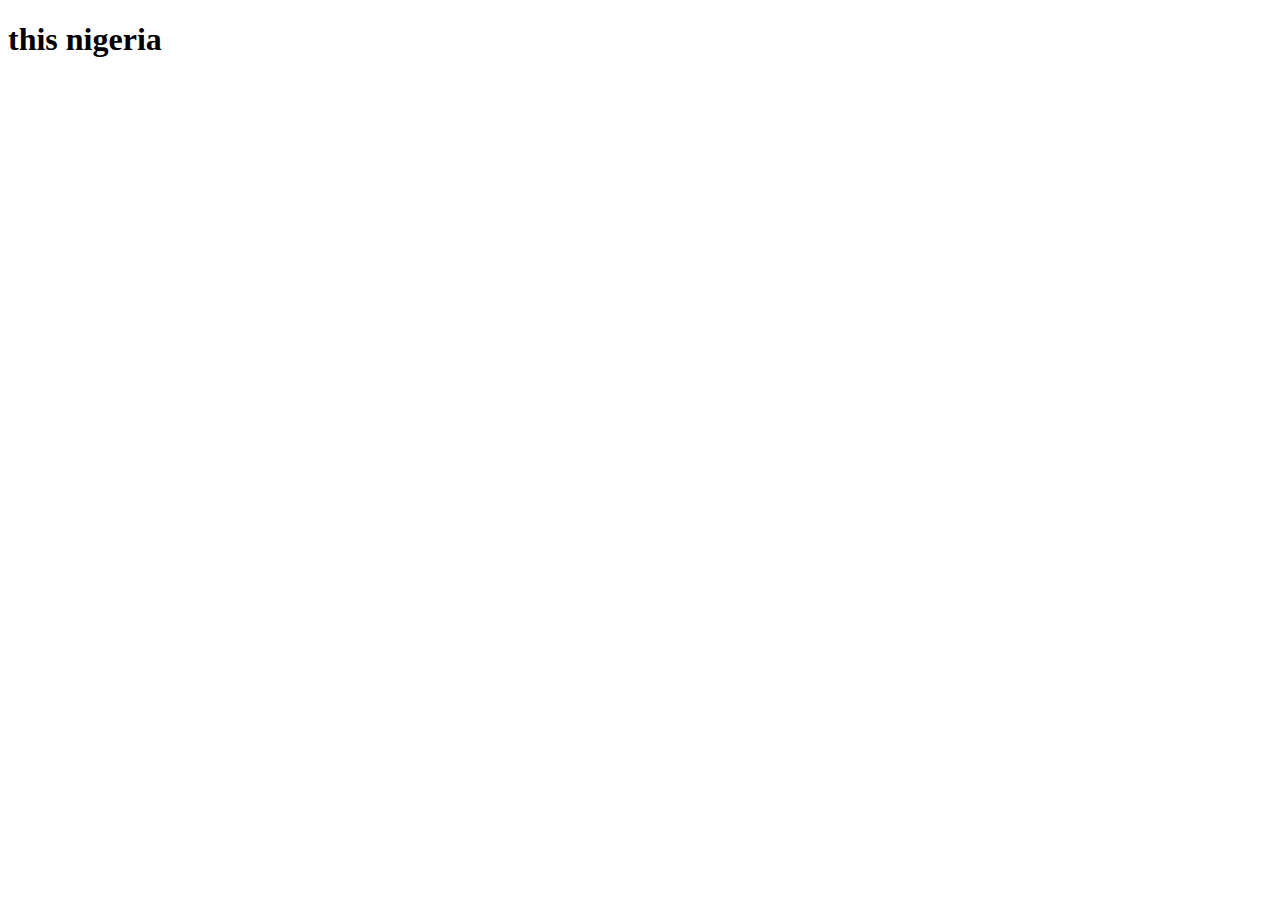
==== index.html @ 7abfd8dd "Merge pull request #1 from Chidipraise/david" ====
<!DOCTYPE html>
<html lang="en">
<head>
    <meta charset="UTF-8">
    <meta name="viewport" content="width=device-width, initial-scale=1.0">
    <title>Document</title>
</head>
<body>
    <h1>this nigeria</h1>
</body>
</html>
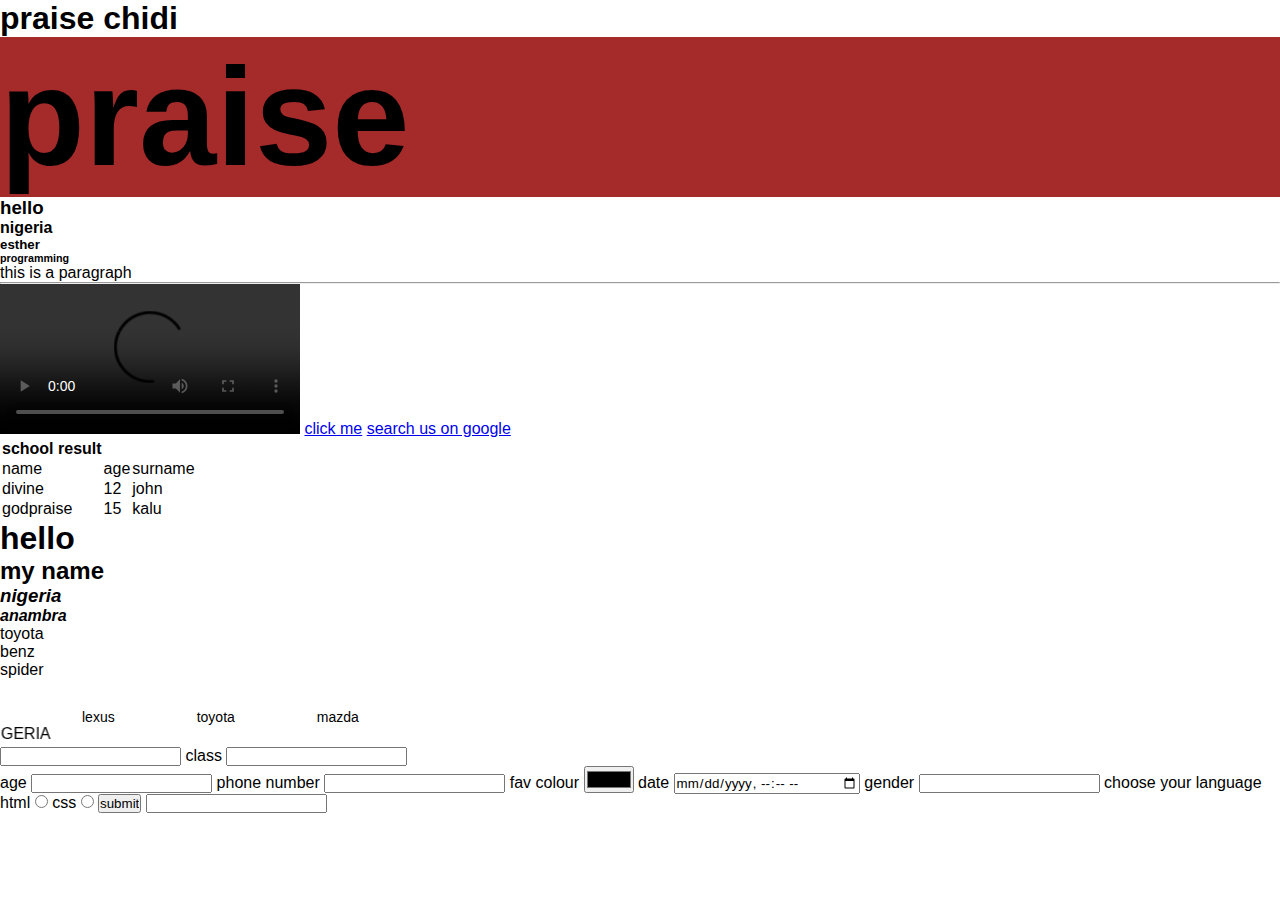
==== commit 894f57fd: "Add files via upload" ====
--- a/index.html
+++ b/index.html
@@ -1,11 +1,85 @@
-<!DOCTYPE html>
-<html lang="en">
-<head>
-    <meta charset="UTF-8">
-    <meta name="viewport" content="width=device-width, initial-scale=1.0">
-    <title>Document</title>
-</head>
-<body>
-    <h1>this nigeria</h1>
-</body>
+<!DOCTYPE html>
+<html lang="en">
+<head>
+    <meta charset="UTF-8">
+    <meta name="viewport" content="width=device-width, initial-scale=1.0">
+    <title>Document</title>
+    <link rel="stylesheet" href="index.css">
+
+</head>
+<body>
+   <h1>praise chidi</h1>
+   <h2 style="background-color: brown; font-size: 139px;">praise</h2>
+   <h3>hello</h3>
+   <h4>nigeria</h4>
+   <h5>esther</h5>
+   <h6>programming</h6> 
+   <p>this is a paragraph</p>
+   <hr>
+   <!-- <img src="../easy pix/easy pix/download (13).jpeg" alt="">
+   <img src="images/IMG-20231121-WA0031.jpg" alt="my picture"> -->
+   <audio src="audios/Celine_Dion_-_I_Drove_All_Night_CeeNaija.com_.mp3" playback>hello</audio>
+    <video src="https://www.youtube.com/watch?v=NTpbbQUBbuo " controls></video>
+    <a href="https://www.youtube.com/watch?v=NTpbbQUBbuo " target="_blank">click me</a>
+    <a href="https://www.google.com">search us on google</a>
+    <table>
+        <th>school result</th>
+        <tr>
+            <td>name</td>
+            <td>age</td>
+            <td>surname</td>
+        </tr>
+        <tr>
+            <td>divine</td>
+            <td>12</td>
+            <td>john</td>
+        </tr>
+        <tr>
+            <td>godpraise</td>
+            <td>15</td>
+            <td>kalu</td>
+        </tr>
+    </table>
+    <h1><b>hello</b></h1>
+    <h2><strong>my name</strong></h2>
+    <h3><em>nigeria</em></h3>
+    <h4><i>anambra</i></h4>
+    <ol style="list-style-type: upper-alpha;">
+        <li>toyota</li>
+        <li>benz</li>
+        <li>spider</li>
+    </ol>
+    <ul>
+        <li>lexus</li>
+        <li>toyota</li>
+        <li>mazda</li>
+    </ul>
+    <marquee behavior="" direction="right">HELLO NIGERIA</marquee>
+    <form action="">
+        <label for="name"></label>
+        <input type="text">
+        <label for="class">class</label>
+        <input type="text">
+        <br>
+        <label for="age">age</label>
+        <input type="number">
+        <label for="">phone number</label>
+        <input type="tel">
+        <label for="">fav colour</label>
+        <input type="color">
+        <label for="">date</label>
+        <input type="datetime-local">
+        <label for="">gender</label>
+        <input type="password">
+        <label for="">choose your language</label>
+      
+        <label for="">html</label>
+        <input type="radio">
+        <label for="">css</label>
+        <input type="radio">
+        <input type="button" value="submit">
+        <input type="">
+    </form>
+    
+</body>
 </html>--- a/index.css
+++ b/index.css
@@ -0,0 +1,126 @@
+/* Global Styles */
+* {
+    margin: 0;
+    padding: 0;
+    font-family: sans-serif;
+}
+
+/* Banner */
+.banner {
+    width: 100%;
+    height: 100vh;
+    background-image: linear-gradient(rgba(0, 0, 0, 0.75), rgba(0, 0, 0, 0.75)), url(images/pexels-apartment-20036266.jpg);
+    background-size: cover;
+    background-position: center;
+}
+
+/* Logo */
+.logo {
+    color: white;
+    font-size: 35px;
+    font-family: Arial;
+    padding-left: 20px;
+    float: left;
+    padding-top: 10px;
+}
+
+/* Navigation */
+ul {
+    float: left;
+    display: flex;
+    justify-content: center;
+    align-items: center;
+}
+
+ul li {
+    list-style: none;
+    margin-left: 82px;
+    margin-top: 30px;
+    font-size: 14px;
+}
+
+.navbar ul li {
+    list-style: none;
+    display: inline-block;
+    margin: 0 20px;
+    position: relative;
+}
+
+.navbar ul li a {
+    text-decoration: none;
+    color: white;
+    text-transform: uppercase;
+}
+
+.navbar ul li:after {
+    content: '';
+    height: 3px;
+    width: 0;
+    background: rgb(215, 101, 101);
+    position: absolute;
+    left: 0;
+    bottom: -10px;
+    transition: 0.5s;
+}
+
+.navbar ul li:hover:after {
+    width: 100%;
+}
+
+/* Content */
+.content {
+    width: 100%;
+    position: absolute;
+    top: 50%;
+    transform: translateY(-50%);
+    text-align: center;
+    color: white;
+}
+
+.content h1 {
+    font-size: 70px;
+    margin: 20px;
+}
+
+.content p {
+    margin: 20px auto;
+    font-weight: 100;
+    line-height: 25px;
+}
+
+/* Button */
+button {
+    width: 200px;
+    padding: 15px 0;
+    text-align: center;
+    margin: 20px 10px;
+    border-radius: 25px;
+    font-weight: bold;
+    border: 2px solid rgb(215, 101, 101);
+    background: transparent;
+    color: white;
+    cursor: pointer;
+    position: relative;
+    overflow: hidden;
+}
+
+button span {
+    background: rgb(215, 101, 101);
+    height: 100%;
+    width: 0;
+    border-radius: 25px;
+    position: absolute;
+    bottom: 0;
+    left: 0;
+    z-index: -1;
+    transition: 0.5s;
+}
+
+button:hover span {
+    width: 100%;
+}
+
+button:hover {
+    border: none;
+}
+
